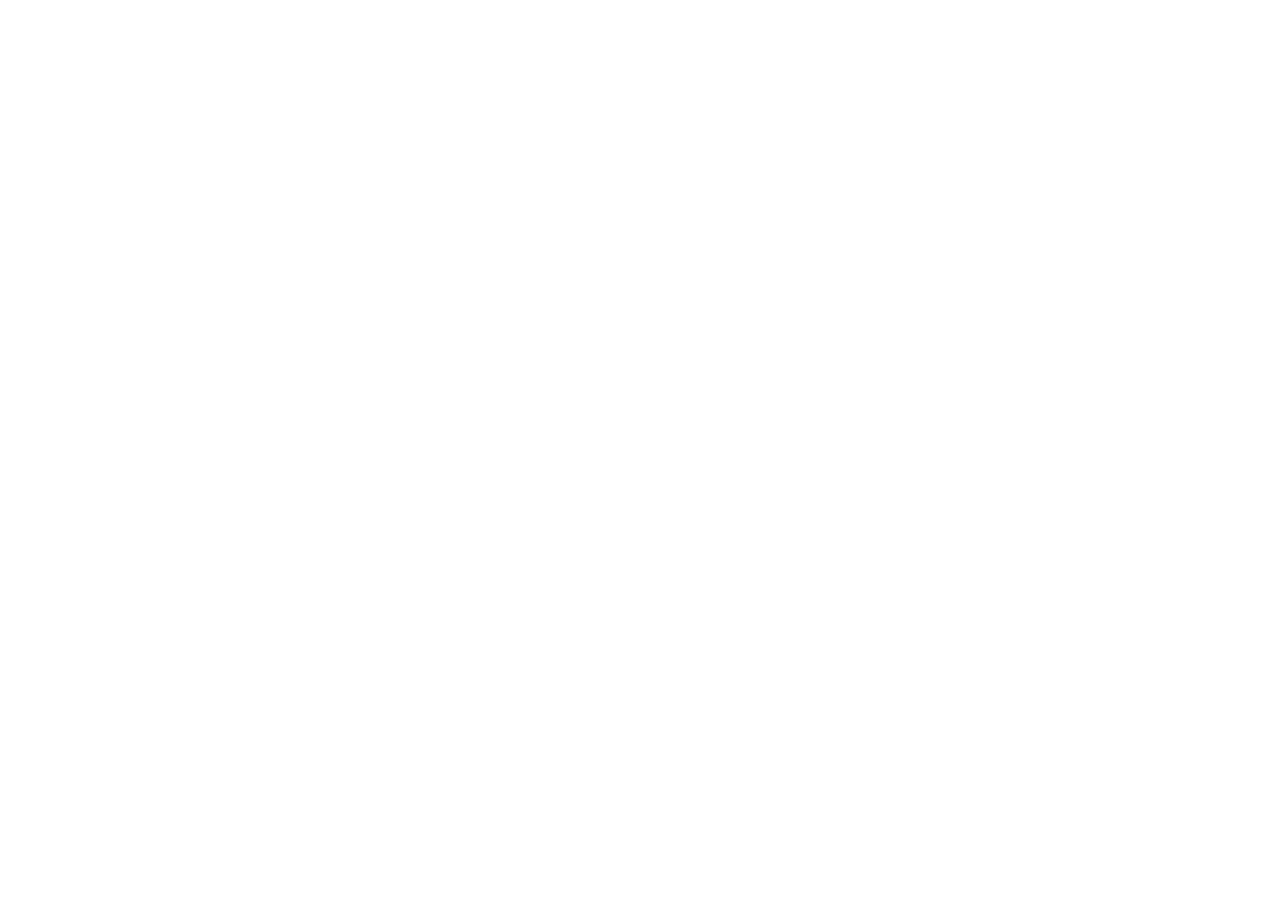
==== index.html @ a590cd21 "container + dynamic color change and picker" ====
<!DOCTYPE html>
<html lang="en">

<head>
    <meta charset="UTF-8">
    <meta name="viewport" content="width=device-width, initial-scale=1.0">
    <meta http-equiv="X-UA-Compatible" content="ie=edge">
    <link rel="stylesheet" href="style/main.css">
    <title>Vectary Viewer</title>

    <script src="https://unpkg.com/@webcomponents/webcomponentsjs@2.2.7/webcomponents-loader.js"></script>
    <script type="module" src="https://www.vectary.com/viewer/v1/scripts/vctr-viewer.js"></script>
</head>

<body>

    <div class="custom-shape-divider-bottom">
        <svg data-name="Layer 1" xmlns="http://www.w3.org/2000/svg" viewBox="0 0 1200 120" preserveAspectRatio="none">
            <path
                d="M0,0V46.29c47.79,22.2,103.59,32.17,158,28,70.36-5.37,136.33-33.31,206.8-37.5C438.64,32.43,512.34,53.67,583,72.05c69.27,18,138.3,24.88,209.4,13.08,36.15-6,69.85-17.84,104.45-29.34C989.49,25,1113-14.29,1200,52.47V0Z"
                opacity=".25" class="shape-fill"></path>
            <path
                d="M0,0V15.81C13,36.92,27.64,56.86,47.69,72.05,99.41,111.27,165,111,224.58,91.58c31.15-10.15,60.09-26.07,89.67-39.8,40.92-19,84.73-46,130.83-49.67,36.26-2.85,70.9,9.42,98.6,31.56,31.77,25.39,62.32,62,103.63,73,40.44,10.79,81.35-6.69,119.13-24.28s75.16-39,116.92-43.05c59.73-5.85,113.28,22.88,168.9,38.84,30.2,8.66,59,6.17,87.09-7.5,22.43-10.89,48-26.93,60.65-49.24V0Z"
                opacity=".5" class="shape-fill"></path>
            <path
                d="M0,0V5.63C149.93,59,314.09,71.32,475.83,42.57c43-7.64,84.23-20.12,127.61-26.46,59-8.63,112.48,12.24,165.56,35.4C827.93,77.22,886,95.24,951.2,90c86.53-7,172.46-45.71,248.8-84.81V0Z"
                class="shape-fill"></path>
        </svg>
    </div>

    <div class="container">
        <div class="row py-5">
            <div class="wrap position-absolute">
                <div class="colorPicker"></div>

                <div class="control-panel">

                </div>
            </div>
            <vctr-viewer id="a0521cdb-f85d-410e-8222-bac55f22475c" model="a0521cdb-f85d-410e-8222-bac55f22475c"
                enableApi="1" autoplay="1" turntable="0.5">
            </vctr-viewer>

        </div>
    </div>

    <script src="https://cdn.jsdelivr.net/npm/@jaames/iro/dist/iro.min.js"></script>
    <script src="js/colorpicker.js"></script>
    <script src="js/index.js"></script>
</body>

</html>
---- style/main.css ----
.wrapper {
    display: flex;
}

.d-flex {
    display: flex;
}

.flex-col {
    flex-direction: column;
}

.flex-row {
    flex-direction: row;
}

.flex-col-reverse {
    flex-direction: column-reverse;
}

.flex-row-reverse {
    flex-direction: row-reverse;
}

.position-absolute {
    position: absolute;
}

.wrap {
    z-index: 999;
}

.container {
    width: 100%;
    padding-right: 15px;
    padding-left: 15px;
    margin-right: auto;
    margin-left: auto;
    padding-top: 5rem;
    padding-bottom: 5rem;
}

.custom-shape-divider-bottom {
    position: absolute;
    bottom: 0;
    left: 0;
    width: 100%;
    overflow: hidden;
    line-height: 0;
    transform: rotate(180deg);
}

.custom-shape-divider-bottom svg {
    position: relative;
    display: block;
    width: calc(200% + 1.3px);
    height: 235px;

    /*animation: stretch 5s ease-out 5s alternate infinite none running;  */
}

.custom-shape-divider-bottom .shape-fill {
    fill: #ffffff;
}


@keyframes stretch {
    0% {
      width: calc(180% + 1.3px);
      height: 235px;
    }
    100% {
        width: calc(280% + 1.3px);
        height: 235px;
    }
  }
  

@media (min-width: 1200px) {
    .container,
    .container-lg,
    .container-md,
    .container-sm,
    .container-xl {
        max-width: 1140px !important;
    }
}

@media (min-width: 992px) {
    .container,
    .container-lg,
    .container-md,
    .container-sm {
        max-width: 960px;
    }
}
@media (min-width: 768px) {
    .container,
    .container-md,
    .container-sm {
        max-width: 720px;
    }
}
@media (min-width: 576px) {
    .container,
    .container-sm {
        max-width: 540px;
    }
}
@media (min-width: 1200px) {
    .container {
        max-width: 1140px;
    }
}
@media (min-width: 992px) {
    .container {
        max-width: 960px;
    }
}
@media (min-width: 768px) {
    .container {
        max-width: 720px;
    }
}
@media (min-width: 576px) {
    .container {
        max-width: 540px;
    }
}
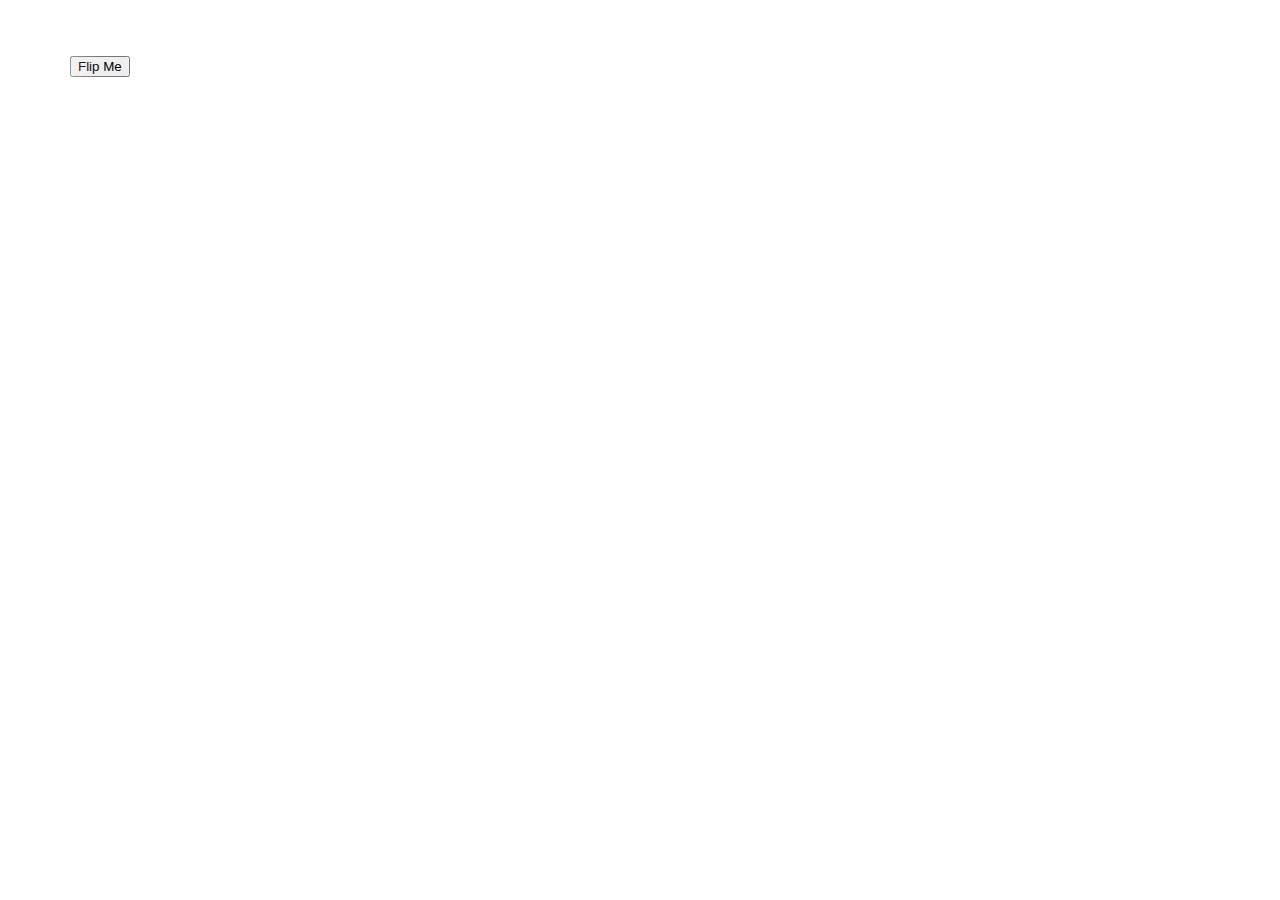
==== commit ab2ae3d7: "new 3 fabric object" ====
--- a/index.html
+++ b/index.html
@@ -7,7 +7,10 @@
     <meta http-equiv="X-UA-Compatible" content="ie=edge">
     <link rel="stylesheet" href="style/main.css">
     <title>Vectary Viewer</title>
-
+    <link
+        href="https://fonts.googleapis.com/css2?family=Raleway:ital,wght@0,100;0,200;0,300;0,400;0,500;0,600;0,700;0,800;0,900;1,100;1,200;1,300;1,400;1,500;1,600;1,700;1,800;1,900&display=swap"
+        rel="stylesheet">
+    <link rel="stylesheet" href="https://cdnjs.cloudflare.com/ajax/libs/animate.css/4.0.0/animate.min.css" />
     <script src="https://unpkg.com/@webcomponents/webcomponentsjs@2.2.7/webcomponents-loader.js"></script>
     <script type="module" src="https://www.vectary.com/viewer/v1/scripts/vctr-viewer.js"></script>
 </head>
@@ -29,24 +32,64 @@
     </div>
 
     <div class="container">
-        <div class="row py-5">
-            <div class="wrap position-absolute">
-                <div class="colorPicker"></div>
+        <div class="row py-5 position-relative">
 
-                <div class="control-panel">
+            <div class="z-top position-absolute left top">
+                <section class="animate__animated animate__backInDown body-color-wrap">
+                    <div class="colorPicker"></div>
+                </section>
+                <section class="control-panel animate__animated animate__backInDown" style="display: none;">
+                    <div class="range-wrapper mb-35">
+                        <div class="range rangeM">
+                            <label for="roughness">roughness</label>
+                            <input type="range" id="roughness" name="roughness" min="0" max="1" step="0.1"
+                                class="focused" value="0">
+                        </div>
+                        <div class="range rangeM">
+                            <label for="emissiveIntensity">emissive Intensity</label>
+                            <input type="range" id="emissiveIntensity" name="emissiveIntensity" step="0.1"
+                                class="focused" min="0" max="1" value="0">
+                        </div>
+                        <div class="range rangeM">
+                            <label for="metalness">metalness</label>
+                            <input type="range" id="metalness" name="metalness" min="0" max="1" step="0.1"
+                                class="focused" value="0">
+                        </div>
+                        <div class="range rangeM">
+                            <label for="opacity">opacity</label>
+                            <input type="range" id="opacity" name="opacity" min="0" max="1" step="0.1" class="focused"
+                                value="0">
+                        </div>
+                    </div>
 
-                </div>
+
+                    <div class="controlColorPicker"></div>
+                </section>
             </div>
-            <vctr-viewer id="a0521cdb-f85d-410e-8222-bac55f22475c" model="a0521cdb-f85d-410e-8222-bac55f22475c"
-                enableApi="1" autoplay="1" turntable="0.5">
-            </vctr-viewer>
 
+            <div class="text-center animate__animated animate__fadeInDown">
+
+                <!-- <label id="control-head-title" class="animate__animated animate__fadeIn"></label> -->
+                <vctr-viewer id="1dad82c3-b91e-435f-a9d5-f91f5e6c8f17" model="1dad82c3-b91e-435f-a9d5-f91f5e6c8f17"
+                    enableApi="1">
+                </vctr-viewer>
+
+            </div>
+
+            <div class="z-top position-absolute right top animate__animated animate__backInDown">
+                <section class="object-panel-wrapper">
+                    <ul id="object-list" class="list-stlye-none p-0 animate__animated animate__backInDown">
+                    </ul>
+                </section>
+            </div>
+
+            <button id="btnFlip">Flip Me</button>
         </div>
     </div>
 
     <script src="https://cdn.jsdelivr.net/npm/@jaames/iro/dist/iro.min.js"></script>
-    <script src="js/colorpicker.js"></script>
-    <script src="js/index.js"></script>
+    <script type="module" src="js/index.js"></script>
+
 </body>
 
 </html>--- a/style/main.css
+++ b/style/main.css
@@ -1,3 +1,9 @@
+html,
+body {
+    font-family: "Raleway", sans-serif;
+    overflow: hidden;
+}
+
 .wrapper {
     display: flex;
 }
@@ -26,7 +32,43 @@
     position: absolute;
 }
 
-.wrap {
+.position-relative {
+    position: relative;
+}
+
+.top {
+    top: 0;
+}
+
+.bottom {
+    bottom: 0;
+}
+
+.left {
+    left: 0;
+}
+
+.right {
+    right: 0;
+}
+
+.p-0 {
+    padding: 0;
+}
+
+.text-center {
+    text-align: center;
+}
+
+.list-stlye-none {
+    list-style: none;
+}
+
+.cursor-pointer {
+    cursor: pointer !important;
+}
+
+.z-top {
     z-index: 999;
 }
 
@@ -36,8 +78,8 @@
     padding-left: 15px;
     margin-right: auto;
     margin-left: auto;
-    padding-top: 5rem;
-    padding-bottom: 5rem;
+    padding-top: 3rem;
+    padding-bottom: 3rem;
 }
 
 .custom-shape-divider-bottom {
@@ -63,18 +105,20 @@
     fill: #ffffff;
 }
 
+.mb-35 {
+    margin-bottom: 35px;
+}
 
 @keyframes stretch {
     0% {
-      width: calc(180% + 1.3px);
-      height: 235px;
+        width: calc(180% + 1.3px);
+        height: 235px;
     }
     100% {
         width: calc(280% + 1.3px);
         height: 235px;
     }
-  }
-  
+}
 
 @media (min-width: 1200px) {
     .container,
@@ -127,3 +171,227 @@
         max-width: 540px;
     }
 }
+
+.body-color-wrap {
+    /* Permalink - use to edit and share this gradient: https://colorzilla.com/gradient-editor/#ffffff+0,ffffff+100&0.2+1,0+100 */
+    background: -moz-linear-gradient(
+        left,
+        rgba(255, 255, 255, 0.2) 0%,
+        rgba(255, 255, 255, 0.2) 1%,
+        rgba(255, 255, 255, 0) 100%
+    ); /* FF3.6-15 */
+    background: -webkit-linear-gradient(
+        left,
+        rgba(255, 255, 255, 0.2) 0%,
+        rgba(255, 255, 255, 0.2) 1%,
+        rgba(255, 255, 255, 0) 100%
+    ); /* Chrome10-25,Safari5.1-6 */
+    background: linear-gradient(
+        to right,
+        rgba(255, 255, 255, 0.2) 0%,
+        rgba(255, 255, 255, 0.2) 1%,
+        rgba(255, 255, 255, 0) 100%
+    ); /* W3C, IE10+, FF16+, Chrome26+, Opera12+, Safari7+ */
+    filter: progid:DXImageTransform.Microsoft.gradient( startColorstr='#33ffffff', endColorstr='#00ffffff',GradientType=1 ); /* IE6-9 */
+
+    padding: 15px;
+    border-radius: 5px;
+}
+/* .object-panel-wrapper {
+    margin: 10px 0;
+    padding: 20px;
+
+    border-top-left-radius: 5px;
+    border-bottom-left-radius: 5px;
+} */
+#control-head-title {
+    text-shadow: 1px 1px 1px rgba(255, 255, 255, 0.2);
+    font-weight: 500;
+}
+
+#object-list {
+    column-count: 1;
+    margin: 0;
+}
+
+.list {
+    column-count: 2 !important;
+}
+
+.custom-control-label {
+    text-transform: capitalize;
+    font-size: 12px;
+    padding: 2px 5px 0 5px;
+    text-shadow: 1px 1px 1px rgba(255, 255, 255, 0.2);
+}
+/**/
+
+.range-wrapper {
+    margin: 10px 0;
+    padding: 20px 0;
+    border-top-right-radius: 5px;
+    border-bottom-right-radius: 5px;
+}
+
+.range {
+    margin-bottom: 5px;
+}
+
+.range > label {
+    display: block;
+    text-transform: capitalize;
+    font-size: 12px;
+    padding: 2px 5px 0 5px;
+    text-shadow: 1px 1px 1px rgba(255, 255, 255, 0.2);
+}
+
+input[type="range"] {
+    -webkit-appearance: none;
+    width: 100%;
+    height: 8px;
+    margin: 0;
+    background: rgba(0, 0, 0, 0.25);
+    border-radius: 20px;
+    cursor: pointer !important;
+    box-shadow: 0px 0px 3px inset rgba(0, 0, 0, 0.25);
+}
+
+input[type="range"]::-webkit-slider-thumb {
+    -webkit-appearance: none;
+    width: 12px;
+    height: 12px;
+    border: 2px solid rgb(238, 227, 227);
+    background: rgba(255, 255, 255, 0.5);
+    position: relative;
+    z-index: 3;
+    border-radius: 100px;
+    cursor: pointer !important;
+    box-shadow: 5px;
+    box-shadow: 3px 3px 3px rgba(0, 0, 0, 0.25);
+}
+
+input[type="range"]::-webkit-slider-thumb:after {
+    content: " ";
+    width: 160px;
+    height: 10px;
+    position: absolute;
+    z-index: 1;
+    right: 20px;
+    top: 5px;
+    background: #ff5b32;
+    background: linear-gradient(to right, #f088fc 1%, #ac6cff 70%);
+}
+
+.controlColorPicker {
+    padding-top: 20px;
+}
+/**/
+
+.chkwrap {
+    position: relative;
+    padding-left: 15px;
+    margin-bottom: 0px;
+    cursor: pointer;
+    font-size: 22px;
+    -webkit-user-select: none;
+    -moz-user-select: none;
+    -ms-user-select: none;
+    user-select: none;
+}
+
+/* Hide the browser's default checkbox */
+.chkwrap input {
+    position: absolute;
+    opacity: 0;
+    cursor: pointer;
+    height: 0;
+    width: 0;
+}
+
+/* Create a custom checkbox */
+.checkmark {
+    position: absolute;
+    top: 0;
+    left: 0;
+    height: 16px;
+    width: 16px;
+    background-color: rgba(0, 0, 0, 0.25);
+    box-shadow: 0px 0px 5px inset rgba(0, 0, 0, 0.15);
+    border-radius: 100%;
+}
+
+.checkmark.active {
+    background: rgba(37, 196, 33, 1);
+    box-shadow: 0px 0px 3px rgba(37, 196, 33, 1);
+}
+/* On mouse-over, add a grey background color 
+  .chkwrap:hover input ~ .checkmark {
+    background-color: #ccc;
+  }*/
+
+/* When the checkbox is checked, add a blue background 
+  .chkwrap input:checked ~ .checkmark {
+    background-color: #2196F3;
+  }*/
+
+.chkwrap:hover input ~ .checkmark:after {
+    /* display: block; */
+
+    animation-name: spin;
+    animation-duration: 200ms;
+    animation-timing-function: linear;
+    border-color: rgba(255, 255, 255, 1);
+}
+
+/* Create the checkmark/indicator (hidden when not checked) */
+.checkmark:after {
+    content: "";
+    position: absolute;
+    display: none;
+}
+
+/* Show the checkmark when checked */
+.chkwrap input:checked ~ .checkmark:after {
+    display: block;
+}
+
+/* Style the checkmark/indicator */
+.chkwrap .checkmark:after {
+    left: 6px;
+    top: 4px;
+    width: 3px;
+    height: 5px;
+    border: solid rgba(255, 255, 255, 0.8);
+    border-width: 0 2px 2px 0;
+    -webkit-transform: rotate(45deg);
+    -ms-transform: rotate(45deg);
+    transform: rotate(45deg);
+}
+
+/**/
+.control-checklist {
+    display: flex;
+    justify-content: flex-start;
+    align-items: end;
+    margin-bottom: 5px;
+}
+
+.control-object-action {
+    text-transform: capitalize;
+    font-size: 12px;
+    padding: 1px 10px;
+    text-shadow: 1px 1px 1px rgba(255, 255, 255, 0.2);
+}
+
+.control-object-action:hover {
+    font-weight: 600;
+}
+
+@keyframes spin {
+    from {
+        transform: rotate(0deg);
+    }
+    to {
+        transform: rotate(360deg);
+    }
+}
